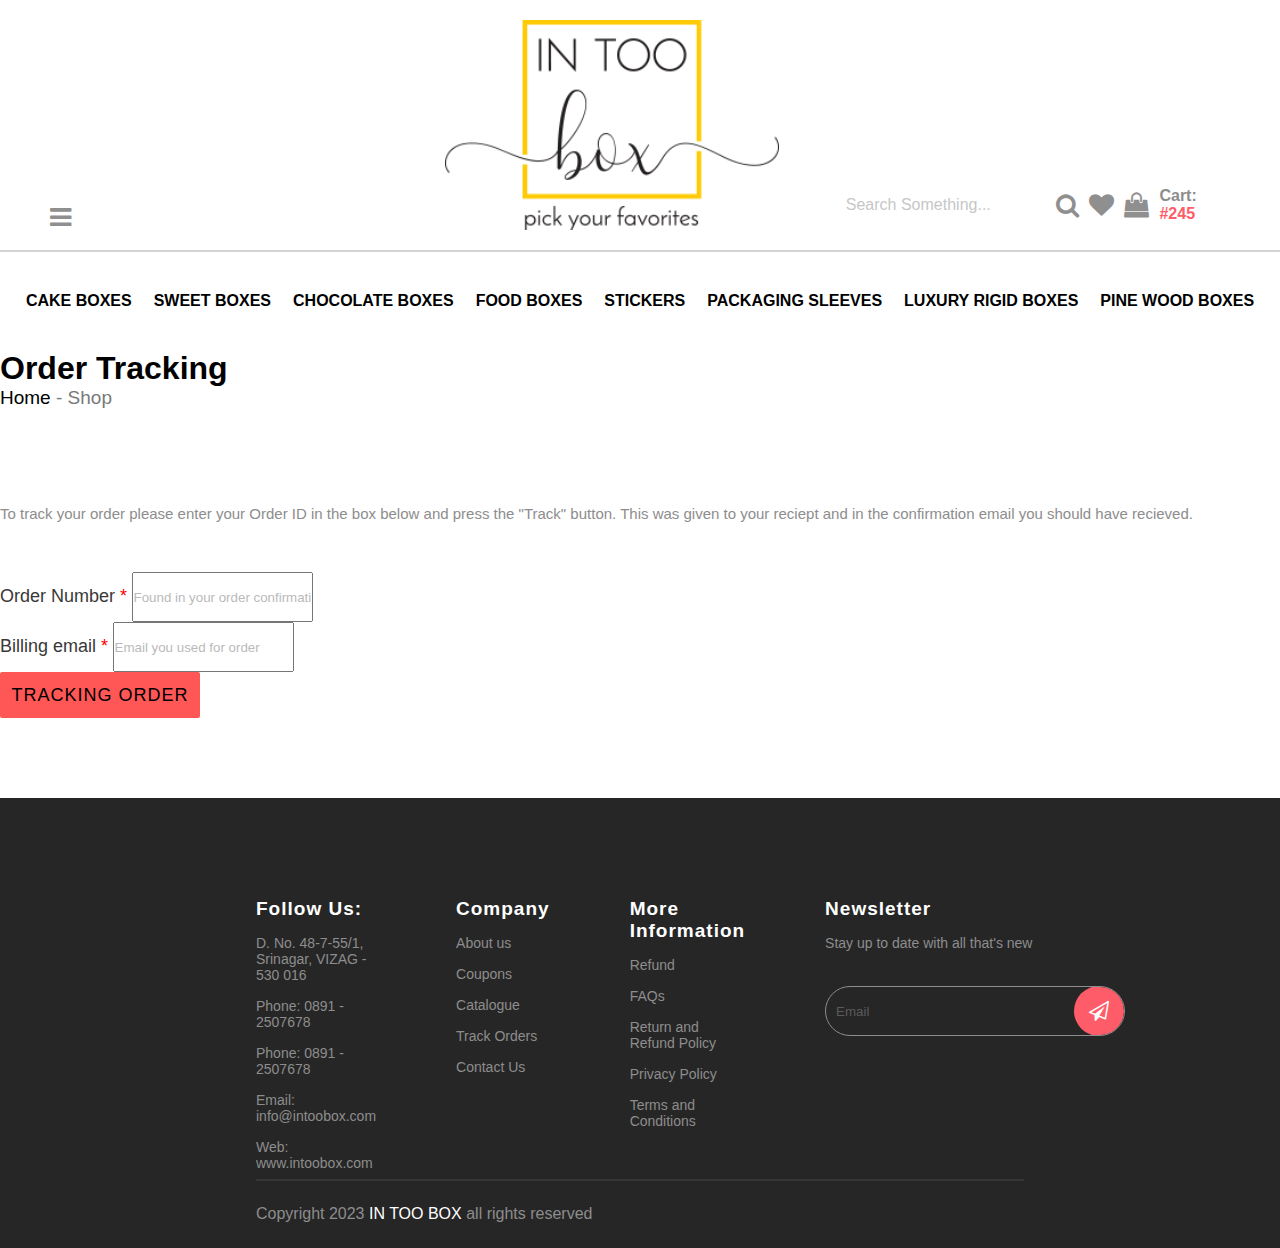
==== OrderTracking/index.html @ de1bf6d9 "order tracking screen design" ====
<!DOCTYPE html>
<html lang="en">
  <head>
    <meta charset="UTF-8" />
    <meta name="viewport" content="width=device-width, initial-scale=1.0" />
    <link
      rel="stylesheet"
      href="https://cdnjs.cloudflare.com/ajax/libs/font-awesome/4.7.0/css/font-awesome.min.css"
    />
    <link
      href="https://cdn.jsdelivr.net/npm/bootstrap@5.3.2/dist/css/bootstrap.min.css"
      rel="stylesheet"
      integrity="sha384-T3c6CoIi6uLrA9TneNEoa7RxnatzjcDSCmG1MXxSR1GAsXEV/Dwwykc2MPK8M2HN"
      crossorigin="anonymous"
    />
    <link rel="stylesheet" href="../global-styles.css" />
    <link rel="stylesheet" href="./styles.css" />
    <title>Order Tracking</title>
  </head>
  <body>
    <div>
      <div class="sidebar">
        <i class="close-icon icon fa fa-close"></i>
        <a href="#" class="nav-link">Cake Boxes</a>
        <a href="#" class="nav-link">Sweet Boxes</a>
        <a href="#" class="nav-link">Chocolate Boxes</a>
        <a href="#" class="nav-link">Food Boxes</a>
        <a href="#" class="nav-link">Stickers</a>
        <a href="#" class="nav-link">Packaging Sleeves</a>
        <a href="#" class="nav-link">Luxury Rigid Boxes</a>
        <a href="#" class="nav-link">Pine wood boxes</a>
      </div>
      <div class="nav-container">
        <div class="ham-container">
          <i class="fa fa-bars icon hamburger"></i>
        </div>
        <div class="logo">
          <img src="../assets/logo.png" alt="Logo" class="logo-img" />
        </div>
        <div class="icons-container">
          <input
            type="text"
            placeholder="Search Something..."
            class="search-input"
          />
          <i class="fa fa-search icon"></i>
          <i class="fa fa-heart icon"></i>
          <i class="fa fa-shopping-bag icon"></i>
          <p>Cart: <span>#245</span></p>
        </div>
      </div>
      <div class="nav-links">
        <a href="#" class="nav-link">Cake Boxes</a>
        <a href="#" class="nav-link">Sweet Boxes</a>
        <a href="#" class="nav-link">Chocolate Boxes</a>
        <a href="#" class="nav-link">Food Boxes</a>
        <a href="#" class="nav-link">Stickers</a>
        <a href="#" class="nav-link">Packaging Sleeves</a>
        <a href="#" class="nav-link">Luxury Rigid Boxes</a>
        <a href="#" class="nav-link">Pine wood boxes</a>
      </div>
    </div>
    <!-- Body -->
    <div class="container mt-5 mb_custom-5">
      <div class="row justify-content-center">
        <div class="col-md-6">
          <h1 class="account-heading font-weight-bold text-dark text-center">
            Order Tracking
          </h1>
          <div
            class="account-head-child text-center mt-3"
            style="font-size: 19px"
          >
            <span>Home </span><span class="span-color-gray">- Shop</span>
          </div>
          <div class="mt_custom-6">
            <p class="p-style">
              To track your order please enter your Order ID in the box below
              and press the "Track" button. This was given to your reciept and
              in the confirmation email you should have recieved.
            </p>
          </div>
          <form style="margin-top: 50px">
            <div class="mb-3">
              <label for="orderNumber" class="form-label mb-3"
                >Order Number</label
              >
              <input
                type="text"
                class="form-control"
                id="orderNumber"
                placeholder="Found in your order confirmation email"
              />
            </div>
            <div class="mb-5">
              <label for="InputEmail" class="form-label mb-3"
                >Billing email</label
              >
              <input
                type="email"
                class="form-control"
                id="InputEmail"
                aria-describedby="emailHelp"
                placeholder="Email you used for order"
              />
            </div>
            <button type="submit" class="btn btn-primary btn-login track-btn">
              Tracking Order
            </button>
          </form>
        </div>
      </div>
    </div>
    <div class="footer-container">
      <div class="footer">
        <div class="column">
          <h5>Follow Us:</h5>
          <p>D. No. 48-7-55/1, Srinagar, VIZAG - 530 016</p>
          <p>Phone: 0891 - 2507678</p>
          <p>Phone: 0891 - 2507678</p>
          <p>Email: info@intoobox.com</p>
          <p>Web: www.intoobox.com</p>
        </div>
        <div class="column">
          <h5>Company</h5>
          <p>About us</p>
          <p>Coupons</p>
          <p>Catalogue</p>
          <p>Track Orders</p>
          <p>Contact Us</p>
        </div>
        <div class="column">
          <h5>More Information</h5>
          <p>Refund</p>
          <p>FAQs</p>
          <p>Return and Refund Policy</p>
          <p>Privacy Policy</p>
          <p>Terms and Conditions</p>
        </div>
        <div class="column">
          <h5>Newsletter</h5>
          <p>Stay up to date with all that's new</p>
          <div class="email-input-container">
            <input type="text" placeholder="Email" class="email-input" />
            <div class="icon-container">
              <i class="icon fa fa-paper-plane-o"></i>
            </div>
          </div>
        </div>
      </div>
      <div class="copyright-container">
        <p>Copyright 2023 <span>IN TOO BOX</span> all rights reserved</p>
      </div>
    </div>

    <script src="../global-script.js"></script>
    <script
      src="https://cdn.jsdelivr.net/npm/bootstrap@5.3.2/dist/js/bootstrap.bundle.min.js"
      integrity="sha384-C6RzsynM9kWDrMNeT87bh95OGNyZPhcTNXj1NW7RuBCsyN/o0jlpcV8Qyq46cDfL"
      crossorigin="anonymous"
    ></script>
  </body>
</html>
---- global-styles.css ----
* {
  margin: 0;
  padding: 0;
  box-sizing: border-box;
  font-family: "Segoe UI", Tahoma, Geneva, Verdana, sans-serif;
}

.nav-container {
  width: 100%;
  height: 250px;
  display: flex;
  justify-content: space-between;
  align-items: flex-end;
  padding: 20px 50px;
}

.nav-container .logo {
  height: 100%;
  width: 500px;
}

.ham-container {
  width: 350px;
}

.nav-container .logo .logo-img {
  width: 100%;
  height: 100%;
  object-fit: contain;
  object-position: bottom;
}

.nav-container .icon {
  font-size: 25px;
  cursor: pointer;
  color: #8f8f8f;
}

.icons-container {
  display: flex;
  justify-content: center;
  align-items: center;
  gap: 10px;
}

.icons-container p {
  font-size: 16px;
  font-weight: bold;
}

.icons-container p span {
  color: #fe5c68;
}

.search-input {
  width: 220px;
  outline: none;
  height: 50px;
  border: none;
}

.search-input::placeholder {
  font-size: 16px;
  color: #8f8f8f;
}

.nav-link {
  font-weight: 550;
  font-size: 16px;
  text-transform: uppercase;
  text-decoration: none;
  width: max-content;
  color: black;
  z-index: 5;
  position: relative;
}

.nav-links {
  height: 100px;
  display: flex;
  justify-content: center;
  align-items: center;
  gap: 22px;
  border-top: 2px solid lightgray;
}

.nav-link:hover {
  text-decoration: none;

  &::after {
    width: 80%;
  }
}

.nav-link::after {
  content: "";
  position: absolute;
  width: 0;
  height: 6px;
  border-radius: 10px;
  transition: width 0.2s ease-in;
  top: 115%;
  left: 10%;
  background-color: #ffca07;
}

.sidebar {
  width: 20vw;
  height: 100vh;
  background-color: #fff;
  position: absolute;
  top: 0;
  left: 0;
  border-right: 1px solid lightgray;
  z-index: 10;
  display: flex;
  flex-direction: column;
  display: none;
  justify-content: flex-start;
  padding: 80px 30px;
  gap: 25px;
}

.sidebar .close-icon {
  font-size: 20px;
  position: absolute;
  top: 30px;
  right: 30px;
  cursor: pointer;
}

.mt_custom-6 {
  margin-top: 6rem;
}
.mb_custom-5 {
  margin-bottom: 5rem;
}
.mb_custom-2 {
  margin-bottom: 2rem;
}
.span-color-gray {
  color: #797979;
}
.btn-login {
  width: 100%;
  border-radius: 2px;
  background-color: #ff5656;
  border: none;
  text-transform: uppercase;
  height: 45px;
  font-weight: 500;
  font-size: 18px;
  letter-spacing: 1px;
}

.btn-login:hover {
  background-color: #fe6c6c;
}
.btn-login:active {
  background-color: #ff5656 !important;
}

.form-label {
  font-weight: 500;
  color: #393838;
  font-size: 18px;
}
.form-control {
  height: 50px;
}
.form-label:after {
  content: " *";
  color: red;
}
input::placeholder {
  opacity: 0.5 !important;
  font-weight: 500 !important;
}

.footer-container {
  background-color: #262626;
  width: 100vw;
  height: 450px;
}

.footer-container .footer {
  display: flex;
  justify-content: space-between;
  align-items: flex-start;
  padding-top: 100px;
  gap: 5rem;
  height: 85%;
  width: 60%;
  border-bottom: 2px solid #353535;
  margin: auto;
}

.footer-container h5 {
  color: white;
  letter-spacing: 1px;
  font-size: 19px;
  font-weight: bold;
}

.footer-container a,
p {
  font-size: 14px;
  color: #8d8d8d;
  text-decoration: none;
  border: none;
  outline: none;
}

.footer-container .column {
  display: flex;
  flex-direction: column;
  gap: 15px;
}

.footer-container .email-input-container {
  height: 50px;
  width: 300px;
  border: 1px solid #8d8d8d;
  display: flex;
  justify-content: space-between;
  align-items: center;
  border-radius: 100px;
  overflow: hidden;
  margin-top: 20px;
}

.footer-container .email-input-container .email-input {
  outline: none;
  border: none;
  width: 80%;
  background-color: transparent;
  padding-left: 10px;
}

.footer-container .email-input-container .email-input::placeholder {
  color: #8d8d8d;
}

.footer-container .email-input-container .icon-container {
  height: 50px;
  width: 50px;
  background-color: #fe5c68;
  border-radius: 50px;
  display: flex;
  justify-content: center;
  align-items: center;
}

.footer-container .email-input-container .icon-container .icon {
  color: white;
  font-size: 20px;
  cursor: pointer;
}

.footer-container .copyright-container {
  height: 15%;
  width: 60%;
  display: flex;
  justify-content: space-between;
  align-items: center;
  margin: auto;
}

.footer-container .copyright-container p {
  font-size: 16px;
  color: #8d8d8d;
}

.footer-container .copyright-container span {
  color: white;
}
---- OrderTracking/styles.css ----
.p-style {
  font-size: 15px;
  font-weight: 500;
}

.track-btn {
  width: 200px;
  height: 46px;
}
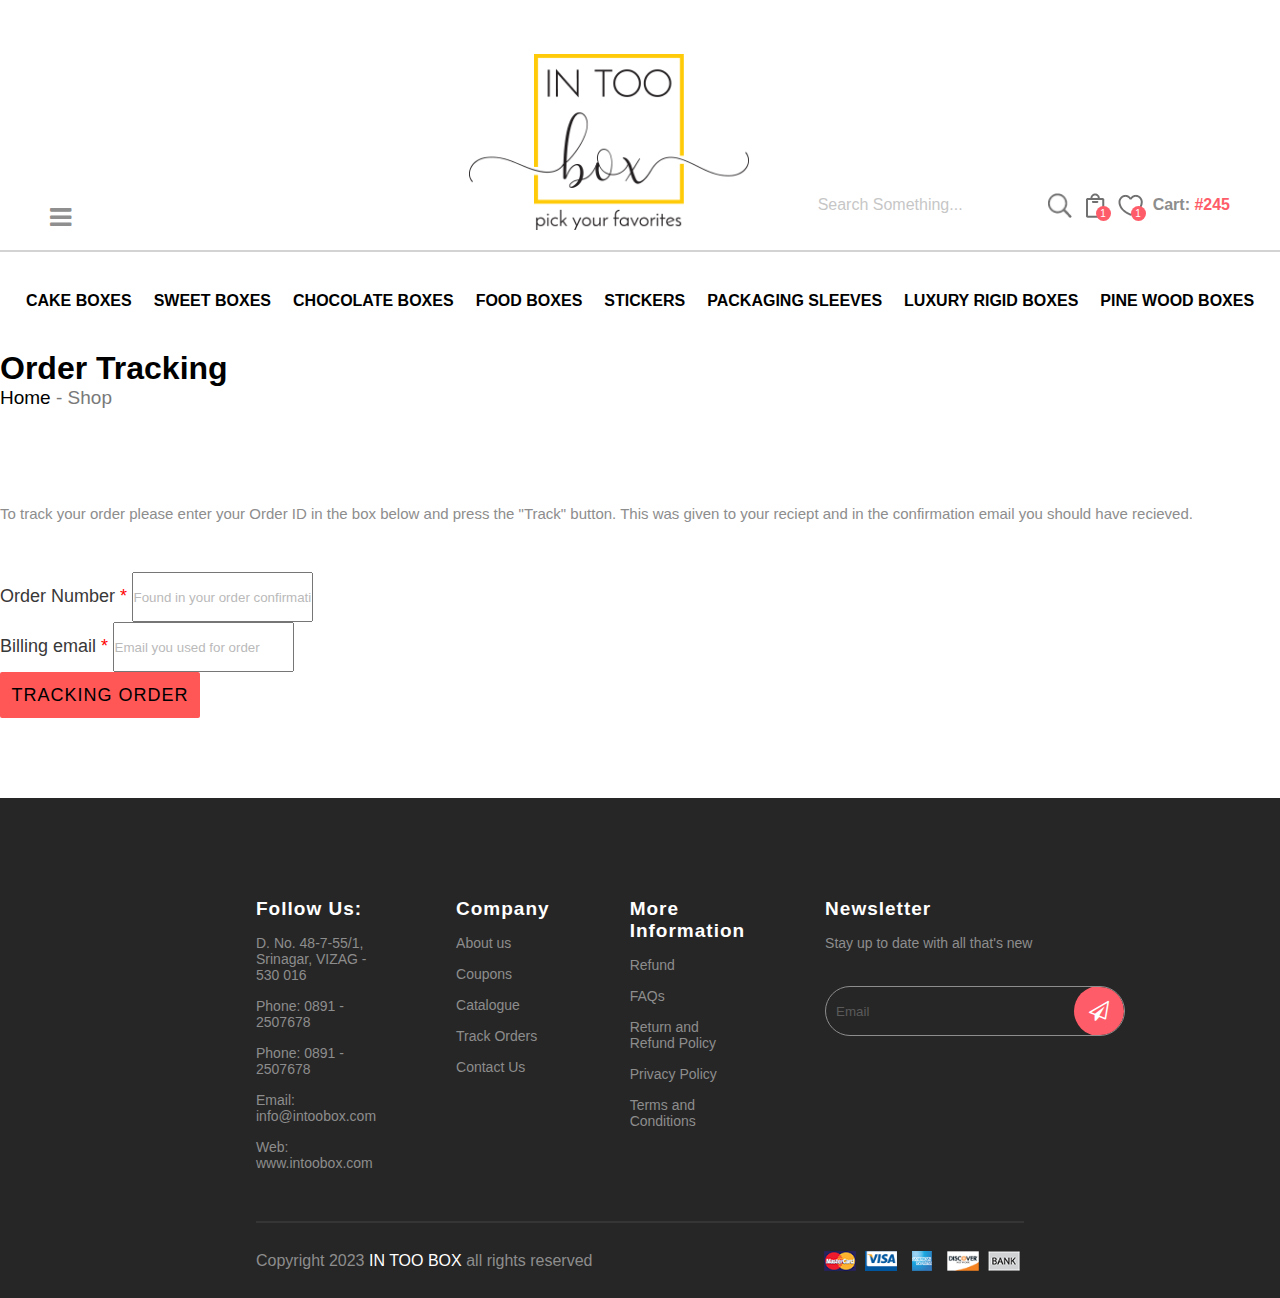
==== commit 0d14d856: "layout fixes" ====
--- a/OrderTracking/index.html
+++ b/OrderTracking/index.html
@@ -43,9 +43,17 @@
             placeholder="Search Something..."
             class="search-input"
           />
-          <i class="fa fa-search icon"></i>
-          <i class="fa fa-heart icon"></i>
-          <i class="fa fa-shopping-bag icon"></i>
+          <div class="nav-icon">
+            <img src="../assets/search.png" alt="bag" />
+          </div>
+          <div class="nav-icon">
+            <img src="../assets/bag.png" alt="bag" />
+            <div class="count">1</div>
+          </div>
+          <div class="nav-icon">
+            <img src="../assets/heart.png" alt="bag" />
+            <div class="count">1</div>
+          </div>
           <p>Cart: <span>#245</span></p>
         </div>
       </div>
@@ -150,6 +158,13 @@
       </div>
       <div class="copyright-container">
         <p>Copyright 2023 <span>IN TOO BOX</span> all rights reserved</p>
+        <div class="cards">
+          <img src="../assets/Master.png" alt="" class="card" />
+          <img src="../assets/Visa.png" alt="" class="card" />
+          <img src="../assets/Blue.png" alt="" class="card" />
+          <img src="../assets/Discover.png" alt="" class="card" />
+          <img src="../assets/Bank.png" alt="" class="card" />
+        </div>
       </div>
     </div>
 
--- a/global-styles.css
+++ b/global-styles.css
@@ -16,7 +16,7 @@
 
 .nav-container .logo {
   height: 100%;
-  width: 500px;
+  width: 280px;
 }
 
 .ham-container {
@@ -180,7 +180,7 @@
 .footer-container {
   background-color: #262626;
   width: 100vw;
-  height: 450px;
+  height: 500px;
 }
 
 .footer-container .footer {
@@ -266,6 +266,19 @@
   margin: auto;
 }
 
+.footer-container .copyright-container .cards {
+  display: flex;
+  justify-content: center;
+  align-self: center;
+  gap: 1px;
+}
+
+.footer-container .copyright-container .cards img {
+  height: 20px;
+  width: 40px;
+  object-fit: contain;
+}
+
 .footer-container .copyright-container p {
   font-size: 16px;
   color: #8d8d8d;
@@ -274,3 +287,87 @@
 .footer-container .copyright-container span {
   color: white;
 }
+
+.nav-icon {
+  height: 25px;
+  width: 25px;
+  position: relative;
+}
+
+.nav-icon img {
+  height: 100%;
+  width: 100%;
+  object-fit: contain;
+}
+
+.nav-icon .count {
+  font-size: 10px;
+  color: white;
+  position: absolute;
+  height: 15px;
+  width: 15px;
+  background-color: #fe5c68;
+  display: flex;
+  justify-content: center;
+  align-items: center;
+  position: absolute;
+  bottom: -3px;
+  right: -3px;
+  border-radius: 50%;
+}
+
+@media (max-width: 1000px) {
+  .search-input {
+    display: none;
+  }
+  .nav-links {
+    display: none;
+  }
+  .ham-container {
+    width: 20%;
+  }
+
+  .sidebar {
+    width: 50vw;
+  }
+}
+
+@media (max-width: 1100px) {
+  .footer-container .footer {
+    width: 95%;
+  }
+  .footer-container .email-input-container .email-input {
+    width: 85%;
+  }
+}
+
+@media (max-width: 900px) {
+  .footer-container {
+    height: max-content;
+  }
+  .footer-container .footer {
+    height: max-content;
+    flex-direction: column;
+    padding-bottom: 15px;
+  }
+  .copyright-container {
+    padding: 15px 0;
+  }
+}
+
+@media (max-width: 650px) {
+  .copyright-container {
+    flex-direction: column;
+    gap: 10px;
+  }
+}
+
+@media (max-width: 500px) {
+  .nav-container {
+    height: 150px;
+    padding: 10px;
+  }
+  .sidebar {
+    width: 100vw;
+  }
+}
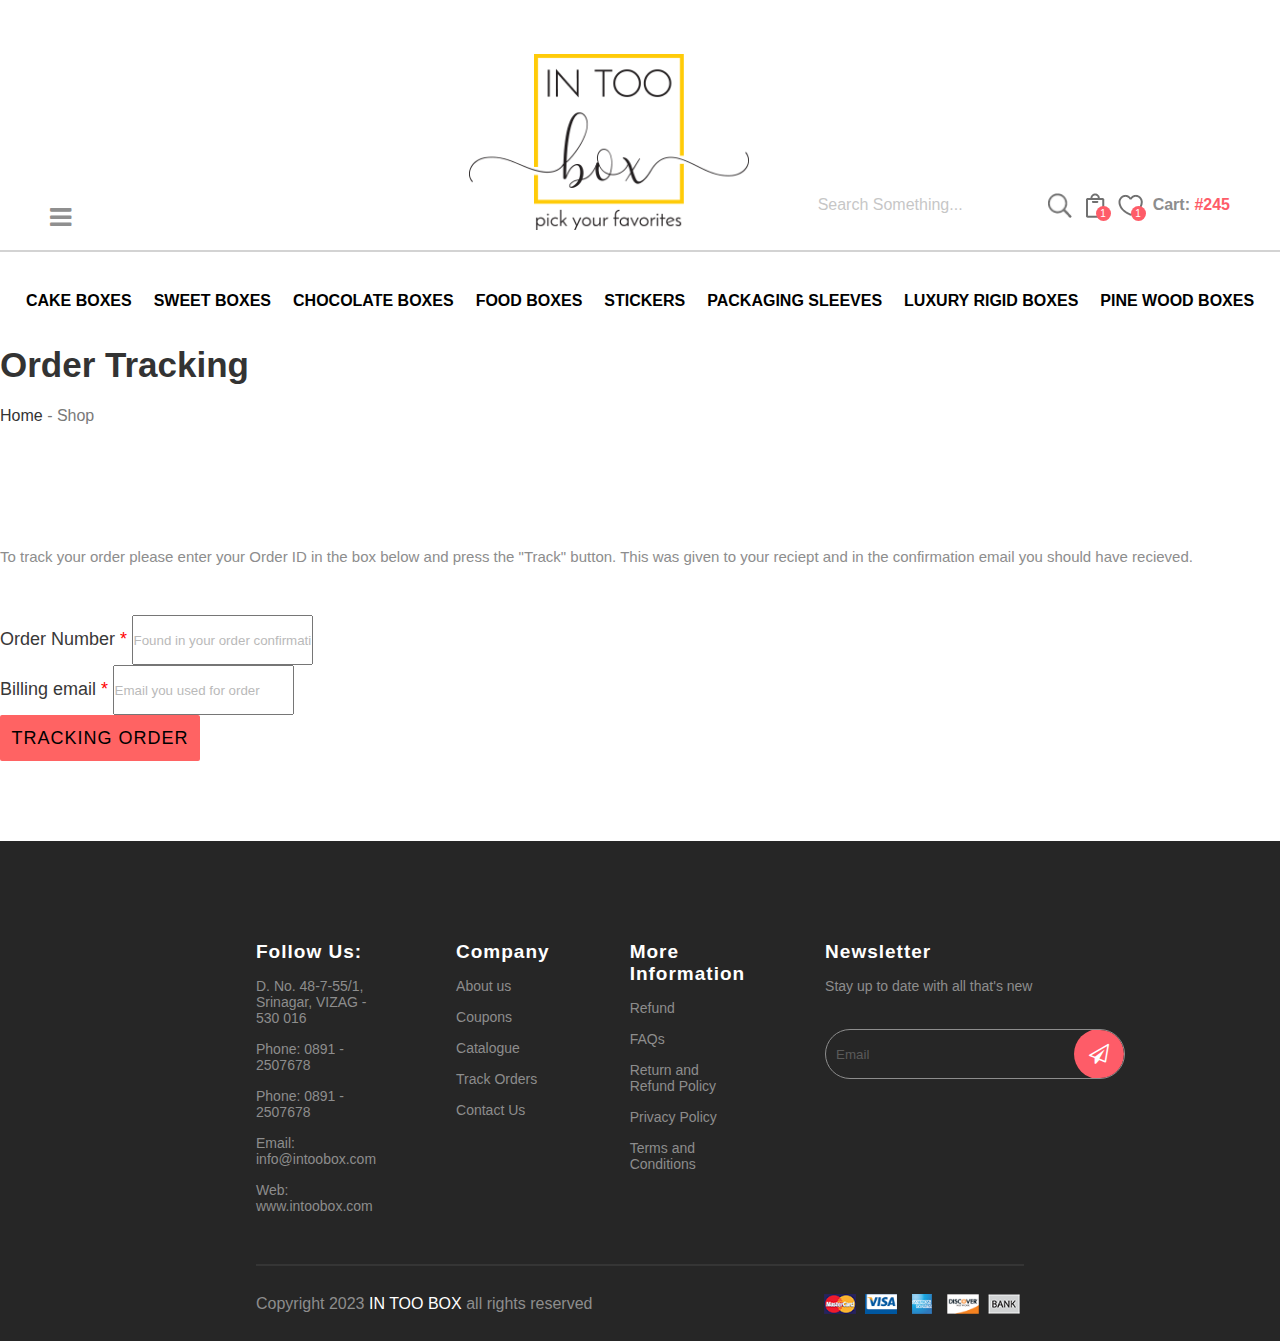
==== commit a1819a88: "Wish List screen design" ====
--- a/OrderTracking/index.html
+++ b/OrderTracking/index.html
@@ -72,13 +72,10 @@
     <div class="container mt-5 mb_custom-5">
       <div class="row justify-content-center">
         <div class="col-md-6">
-          <h1 class="account-heading font-weight-bold text-dark text-center">
+          <h1 class="heading font-weight-bold text-dark text-center">
             Order Tracking
           </h1>
-          <div
-            class="account-head-child text-center mt-3"
-            style="font-size: 19px"
-          >
+          <div class="account-head-child text-center mt-3">
             <span>Home </span><span class="span-color-gray">- Shop</span>
           </div>
           <div class="mt_custom-6">
--- a/global-styles.css
+++ b/global-styles.css
@@ -141,10 +141,21 @@
 .span-color-gray {
   color: #797979;
 }
+.heading {
+  font-size: 35px;
+  line-height: 30px;
+  color: #333333 !important;
+  font-weight: bold;
+}
+.account-head-child {
+  font-size: 16px;
+  line-height: 72px;
+  color: #333333;
+}
 .btn-login {
   width: 100%;
   border-radius: 2px;
-  background-color: #ff5656;
+  background-color: #ff6363;
   border: none;
   text-transform: uppercase;
   height: 45px;
@@ -154,10 +165,10 @@
 }
 
 .btn-login:hover {
-  background-color: #fe6c6c;
+  background-color: #f14b4b;
 }
 .btn-login:active {
-  background-color: #ff5656 !important;
+  background-color: #f14b4b !important;
 }
 
 .form-label {
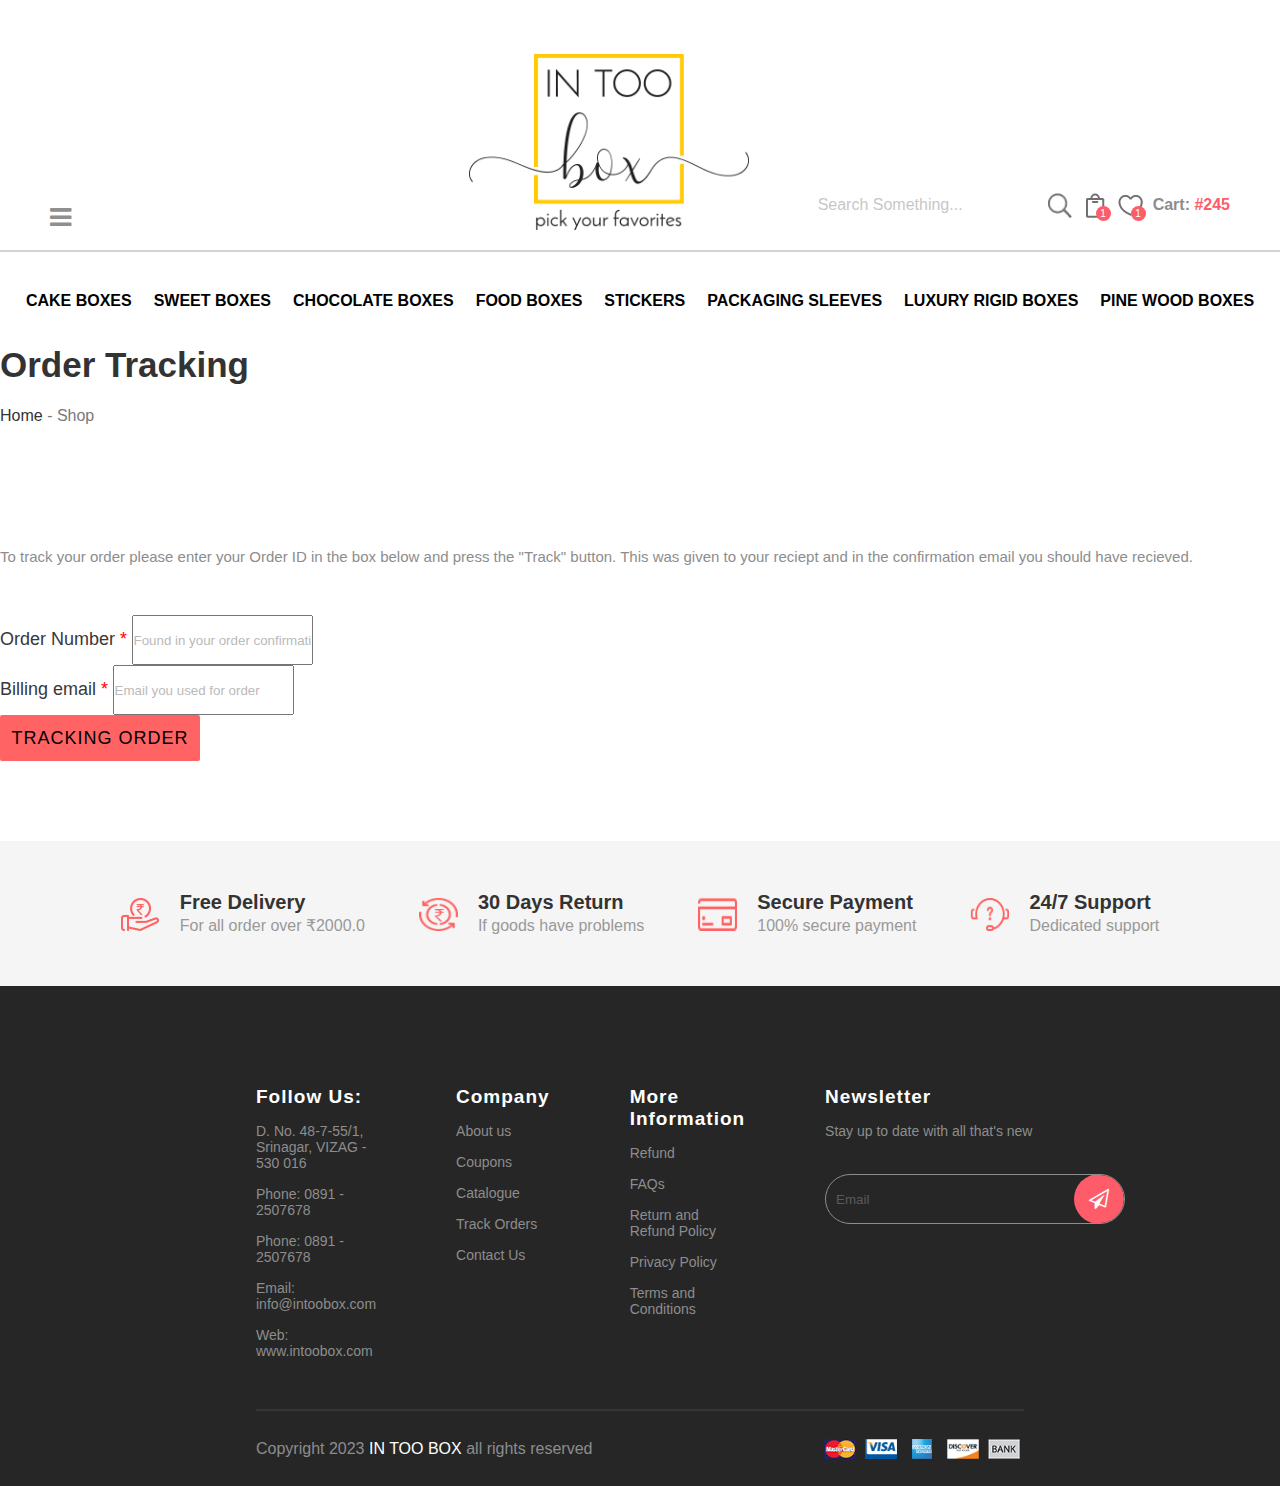
==== commit 213ec06c: "free delivery container above footer" ====
--- a/OrderTracking/index.html
+++ b/OrderTracking/index.html
@@ -116,6 +116,56 @@
         </div>
       </div>
     </div>
+    <div class="delivery-container">
+      <div class="delivery-container-child">
+        <img
+          src="../assets/freeDelivery.png"
+          width="39px"
+          height="34px"
+          alt="DELIVERY"
+        />
+        <div>
+          <h1>Free Delivery</h1>
+          <span>For all order over ₹2000.0</span>
+        </div>
+      </div>
+      <div class="delivery-container-child">
+        <img
+          src="../assets/return.png"
+          width="39px"
+          height="34px"
+          alt="return"
+        />
+        <div>
+          <h1>30 Days Return</h1>
+          <span>If goods have problems</span>
+        </div>
+      </div>
+      <div class="delivery-container-child">
+        <img
+          src="../assets/payment.png"
+          width="39px"
+          height="34px"
+          alt="payment"
+        />
+        <div>
+          <h1>Secure Payment</h1>
+          <span>100% secure payment</span>
+        </div>
+      </div>
+      <div class="delivery-container-child">
+        <img
+          src="../assets/support.png"
+          width="39px"
+          height="34px"
+          alt="support"
+        />
+        <div>
+          <h1>24/7 Support</h1>
+          <span>Dedicated support</span>
+        </div>
+      </div>
+    </div>
     <div class="footer-container">
       <div class="footer">
         <div class="column">
--- a/global-styles.css
+++ b/global-styles.css
@@ -188,6 +188,31 @@
   font-weight: 500 !important;
 }
 
+.delivery-container {
+  height: 145px;
+  background-color: #f5f5f5;
+  display: flex;
+  justify-content: center;
+  align-items: center;
+  gap: 54px;
+}
+
+.delivery-container-child {
+  display: flex;
+  gap: 20px;
+  align-items: center;
+}
+div.delivery-container-child div h1 {
+  font-size: 20px;
+  line-height: 24px;
+  color: #333333;
+  font-weight: bold;
+}
+div.delivery-container-child div span {
+  font-size: 16px;
+  line-height: 24px;
+  color: #999999;
+}
 .footer-container {
   background-color: #262626;
   width: 100vw;
